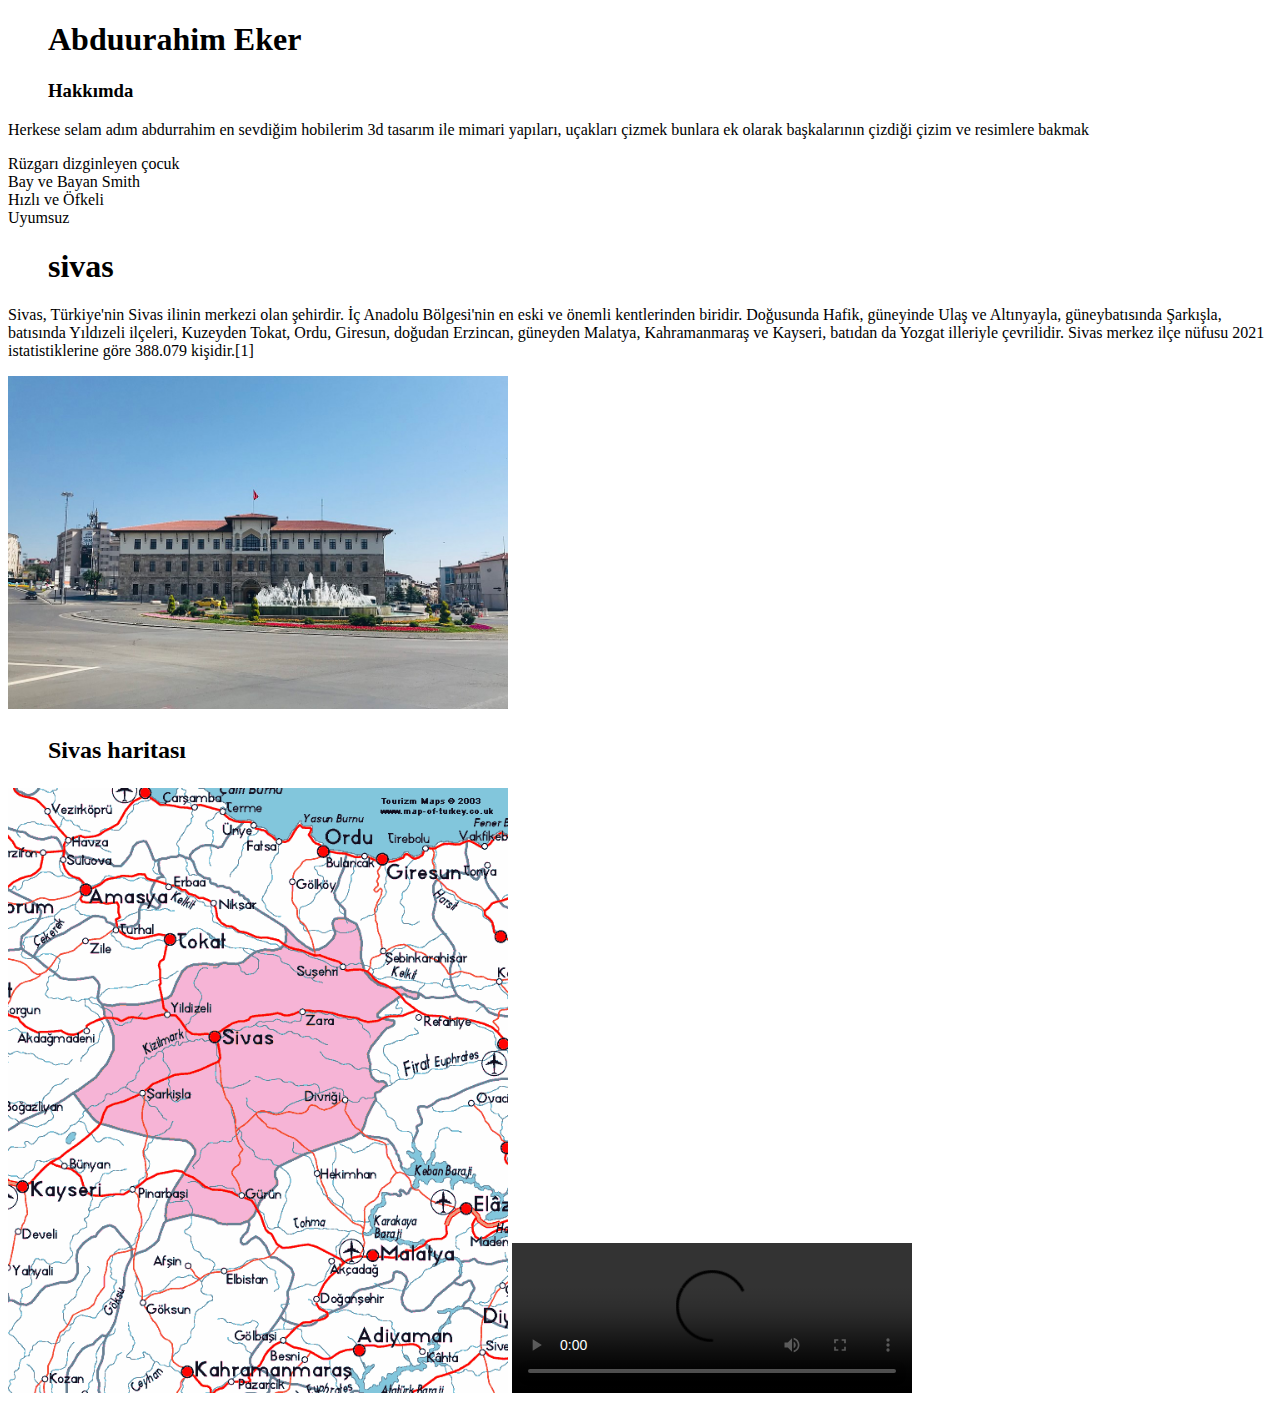
==== site/index.html @ c92909d9 "site hakkımda" ====
<!DOCTYPE html>
<html lang="en">
<head>
    <meta charset="UTF-8">
    <meta http-equiv="X-UA-Compatible" content="IE=edge">
    <meta name="viewport" content="width=device-width, initial-scale=1.0">
    <title>Abdurrahim eker</title>
</head>
<body>
    <ol><h1>Abduurahim Eker</h1></ol>
    <ol><h3>Hakkımda</h3></ol>
    <p>Herkese selam adım abdurrahim en sevdiğim hobilerim 3d tasarım ile mimari yapıları, uçakları çizmek bunlara ek olarak başkalarının çizdiği çizim ve resimlere bakmak</p>
    <li>Rüzgarı dizginleyen çocuk</li>
    <li>Bay ve Bayan Smith</li>
    <li>Hızlı ve Öfkeli</li>
    <li>Uyumsuz</li>
    <ul><h1>sivas</h1></ul>
    <p>Sivas, Türkiye'nin Sivas ilinin merkezi olan şehirdir. İç Anadolu Bölgesi'nin en eski ve önemli kentlerinden biridir. Doğusunda Hafik, güneyinde Ulaş ve Altınyayla, güneybatısında Şarkışla, batısında Yıldızeli ilçeleri, Kuzeyden Tokat, Ordu, Giresun, doğudan Erzincan, güneyden Malatya, Kahramanmaraş ve Kayseri, batıdan da Yozgat illeriyle çevrilidir. Sivas merkez ilçe nüfusu 2021 istatistiklerine göre 388.079 kişidir.[1]</p>
    <img src="sivas.jpg" width="500px"><br>
    <h2><ol>Sivas haritası</ol></h2>
    <img src="sivas haritası.gif" width="500px">
    <video width="400" controls>
        <source src="" type="video/mp4">
        <source src="" type="video/ogg">
    </video>
</body>
</html>
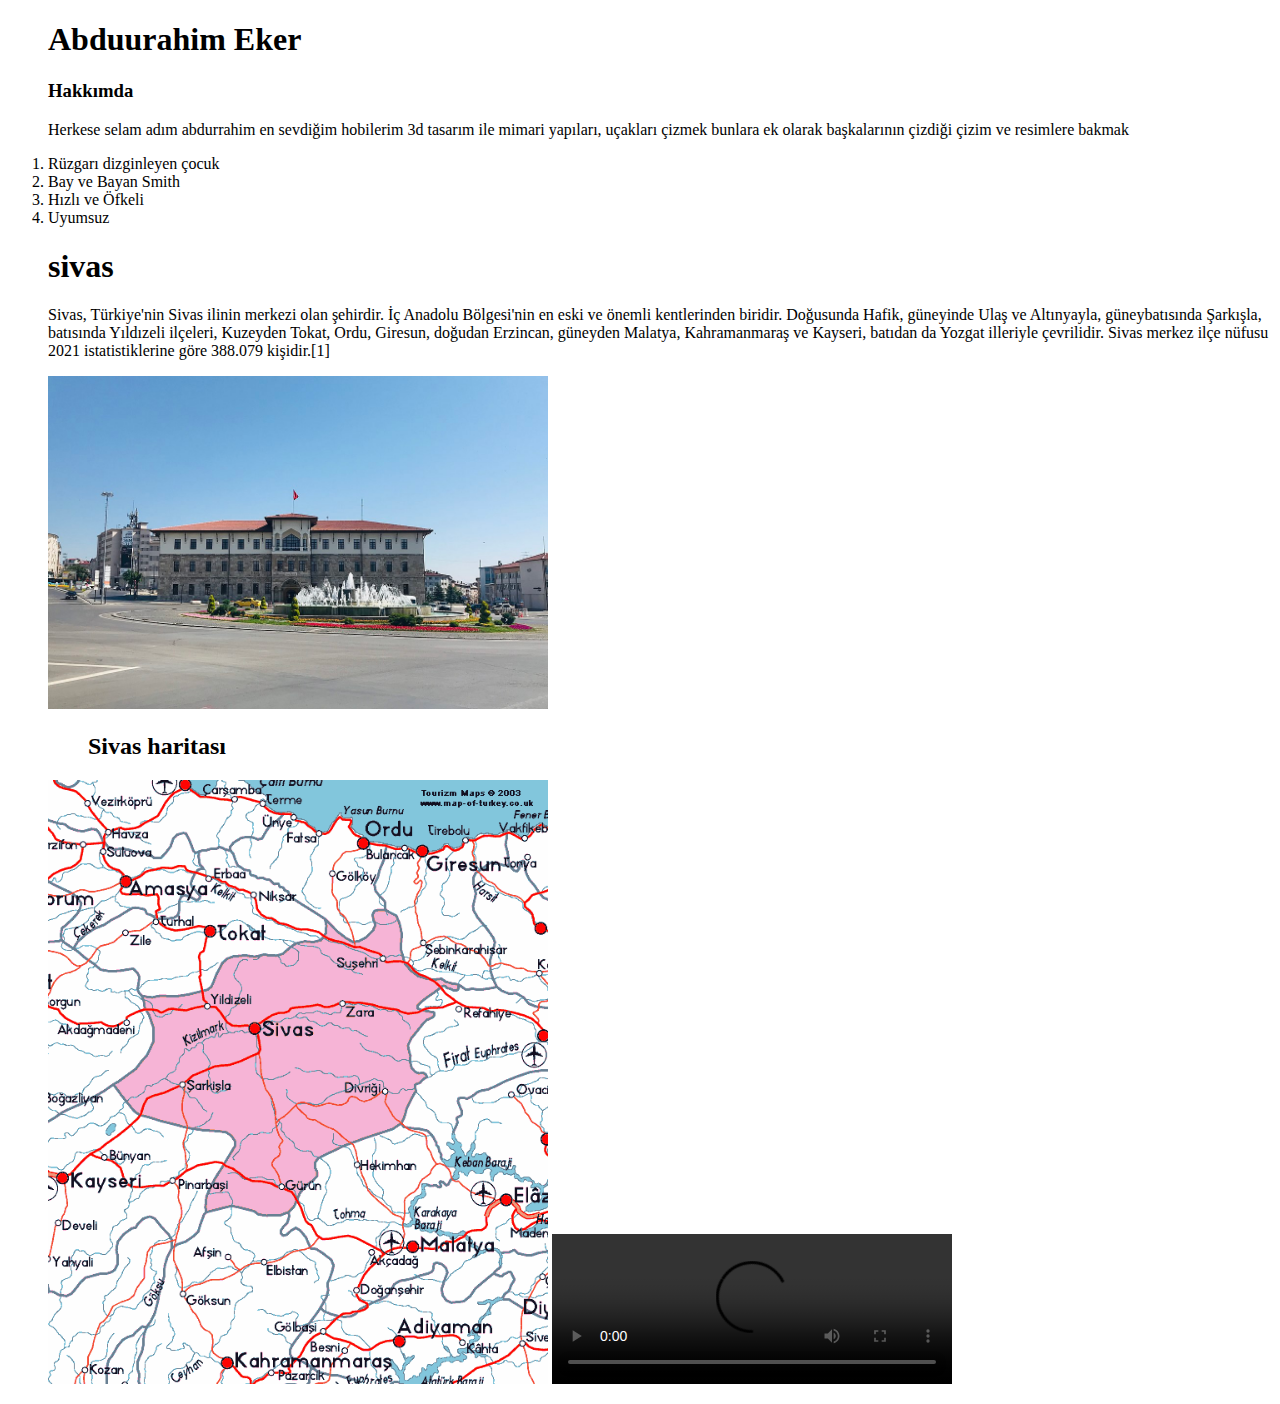
==== commit 7b7054ad: "site hakkımda" ====
--- a/site/index.html
+++ b/site/index.html
@@ -8,20 +8,22 @@
 </head>
 <body>
     <ol><h1>Abduurahim Eker</h1></ol>
-    <ol><h3>Hakkımda</h3></ol>
-    <p>Herkese selam adım abdurrahim en sevdiğim hobilerim 3d tasarım ile mimari yapıları, uçakları çizmek bunlara ek olarak başkalarının çizdiği çizim ve resimlere bakmak</p>
-    <li>Rüzgarı dizginleyen çocuk</li>
-    <li>Bay ve Bayan Smith</li>
-    <li>Hızlı ve Öfkeli</li>
-    <li>Uyumsuz</li>
-    <ul><h1>sivas</h1></ul>
-    <p>Sivas, Türkiye'nin Sivas ilinin merkezi olan şehirdir. İç Anadolu Bölgesi'nin en eski ve önemli kentlerinden biridir. Doğusunda Hafik, güneyinde Ulaş ve Altınyayla, güneybatısında Şarkışla, batısında Yıldızeli ilçeleri, Kuzeyden Tokat, Ordu, Giresun, doğudan Erzincan, güneyden Malatya, Kahramanmaraş ve Kayseri, batıdan da Yozgat illeriyle çevrilidir. Sivas merkez ilçe nüfusu 2021 istatistiklerine göre 388.079 kişidir.[1]</p>
-    <img src="sivas.jpg" width="500px"><br>
-    <h2><ol>Sivas haritası</ol></h2>
-    <img src="sivas haritası.gif" width="500px">
-    <video width="400" controls>
-        <source src="" type="video/mp4">
-        <source src="" type="video/ogg">
-    </video>
+    <ol><h3>Hakkımda</h3>
+        <p>Herkese selam adım abdurrahim en sevdiğim hobilerim 3d tasarım ile mimari yapıları, uçakları çizmek bunlara ek olarak başkalarının çizdiği çizim ve resimlere bakmak</p>
+        <li>Rüzgarı dizginleyen çocuk</li>
+        <li>Bay ve Bayan Smith</li>
+        <li>Hızlı ve Öfkeli</li>
+        <li>Uyumsuz</li>
+    </ol>
+    <ol><h1>sivas</h1>
+        <p>Sivas, Türkiye'nin Sivas ilinin merkezi olan şehirdir. İç Anadolu Bölgesi'nin en eski ve önemli kentlerinden biridir. Doğusunda Hafik, güneyinde Ulaş ve Altınyayla, güneybatısında Şarkışla, batısında Yıldızeli ilçeleri, Kuzeyden Tokat, Ordu, Giresun, doğudan Erzincan, güneyden Malatya, Kahramanmaraş ve Kayseri, batıdan da Yozgat illeriyle çevrilidir. Sivas merkez ilçe nüfusu 2021 istatistiklerine göre 388.079 kişidir.[1]</p>
+        <img src="sivas.jpg" width="500px"><br>
+        <h2><ol>Sivas haritası</ol></h2>
+        <img src="sivas haritası.gif" width="500px">
+        <video width="400" controls>
+            <source src="" type="video/mp4">
+            <source src="" type="video/ogg">
+        </video>
+    </ol>
 </body>
 </html>